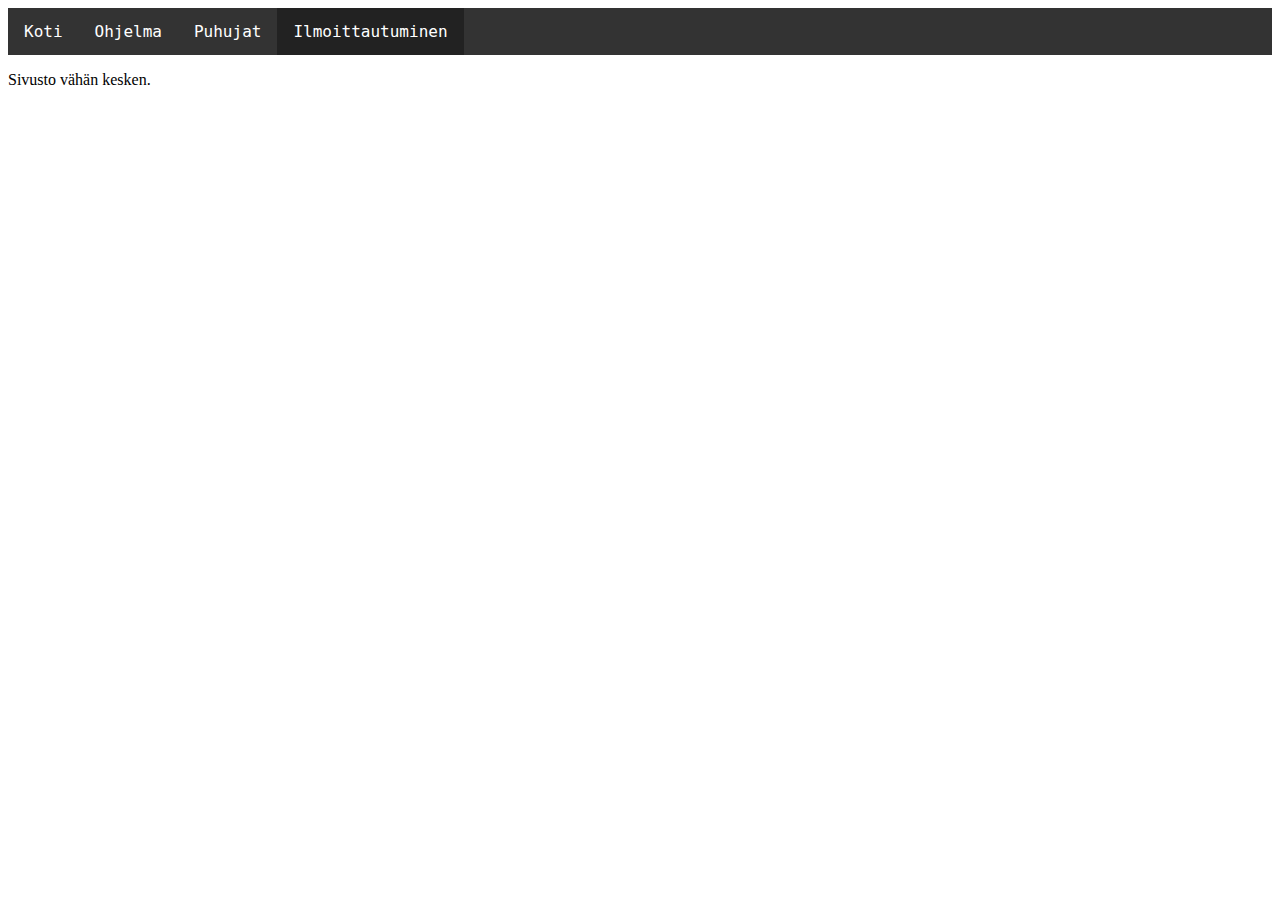
==== ilmoittautuminen.html @ a7c791f8 "Lisätty navi ja ohjelmaan luonnosta, lisätty sivut puhujat ja ilmoittautuminen" ====
<!DOCTYPE html>
<html>
  <head>
    <meta charset="UTF-8" name="viewport" content="width=device-width, initial-scale=1">
    <style>
      ul {
      list-style-type: none;
      margin: 0;
      padding: 0;
      overflow: hidden;
      background-color: #333;
      }
      li {
      float: left;
      }
      li a {
      font-family: monaco, Consolas, Lucida Console, monospace;
      display: block;
      color: white;
      text-align: center;
      padding: 14px 16px;
      text-decoration: none;
      }
      li a:hover:not(.active) {
      background-color: #111;
      }
      .active {
      background-color: #222;

      
    </style>
    <title>Ilmoittautuminen - IntegraatioFest 2020</title>
    </head>
  <body>
    <ul>
      <li><a href="koti.html">Koti</a></li>
      <li><a href="ohjelma.html">Ohjelma</a></li>
      <li><a href="puhujat.html">Puhujat</a></li>
      <li><a class="active" href="ilmoittautuminen.html">Ilmoittautuminen</a></li>
    </ul>

    <p>Sivusto vähän kesken.</p>
    </body>
</html>
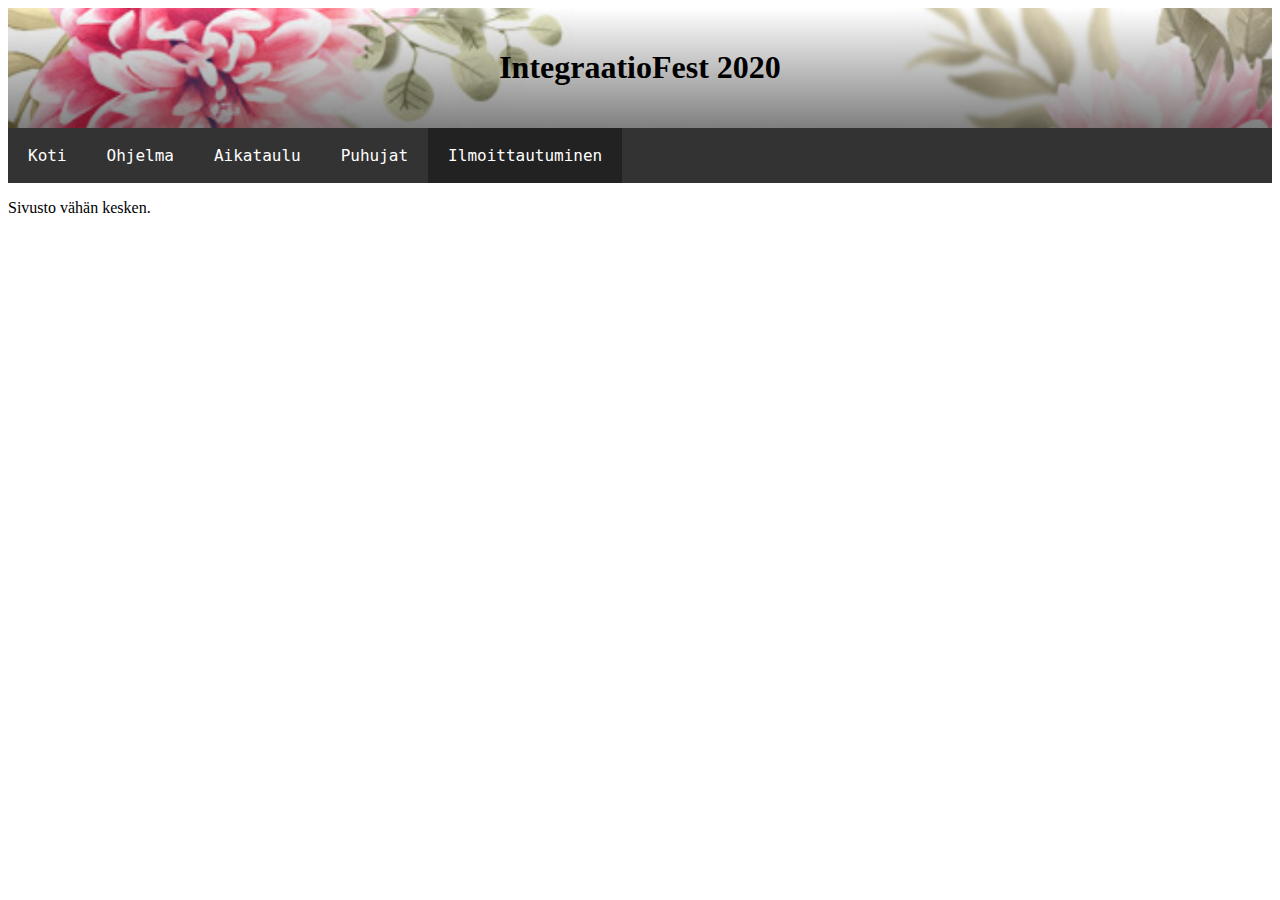
==== commit 51fce541: "Banneri lisätty, aikataulu.html lisätty, puhujat.html lisätty kuvat" ====
--- a/ilmoittautuminen.html
+++ b/ilmoittautuminen.html
@@ -2,39 +2,20 @@
 <html>
   <head>
     <meta charset="UTF-8" name="viewport" content="width=device-width, initial-scale=1">
-    <style>
-      ul {
-      list-style-type: none;
-      margin: 0;
-      padding: 0;
-      overflow: hidden;
-      background-color: #333;
-      }
-      li {
-      float: left;
-      }
-      li a {
-      font-family: monaco, Consolas, Lucida Console, monospace;
-      display: block;
-      color: white;
-      text-align: center;
-      padding: 14px 16px;
-      text-decoration: none;
-      }
-      li a:hover:not(.active) {
-      background-color: #111;
-      }
-      .active {
-      background-color: #222;
-
-      
-    </style>
+    <link rel="stylesheet" type="text/css" href="festit.css">
     <title>Ilmoittautuminen - IntegraatioFest 2020</title>
     </head>
   <body>
+    <div class="banner">
+      <div class="banner-text">
+	<h1>IntegraatioFest 2020</h1>
+      </div>
+    </div>
+    
     <ul>
       <li><a href="koti.html">Koti</a></li>
       <li><a href="ohjelma.html">Ohjelma</a></li>
+      <li><a href="aikataulu.html">Aikataulu</a></li>
       <li><a href="puhujat.html">Puhujat</a></li>
       <li><a class="active" href="ilmoittautuminen.html">Ilmoittautuminen</a></li>
     </ul>
--- a/festit.css
+++ b/festit.css
@@ -0,0 +1,47 @@
+/* Banner */
+
+.banner {
+    background-image: linear-gradient(rgba(0, 0, 0, 0), rgba(0, 0, 0, 0.5)), url("flower_banner.jpg");
+    height: 100%;
+    background-position: center;
+    background-repeat: no-repeat;
+    background-size: cover;
+    position: relative;
+    padding: 60px;
+}
+
+.banner-text {
+    text-align: center;
+    position: absolute;
+    top: 50%;
+    left: 50%;
+    transform: translate(-50%, -50%);
+    color: black;
+}
+
+
+/* Navi bar */
+ul {
+    list-style-type: none;
+    margin: 0;
+    padding: 0;
+    overflow: hidden;
+    background-color: #333;
+}
+li {
+    float: left;
+}
+li a {
+    font-family: monaco, Consolas, Lucida Console, monospace;
+    display: block;
+    color: white;
+    text-align: center;
+    padding: 18px 20px;
+    text-decoration: none;
+}
+li a:hover:not(.active) {
+    background-color: #111;
+}
+.active {
+    background-color: #222;
+}